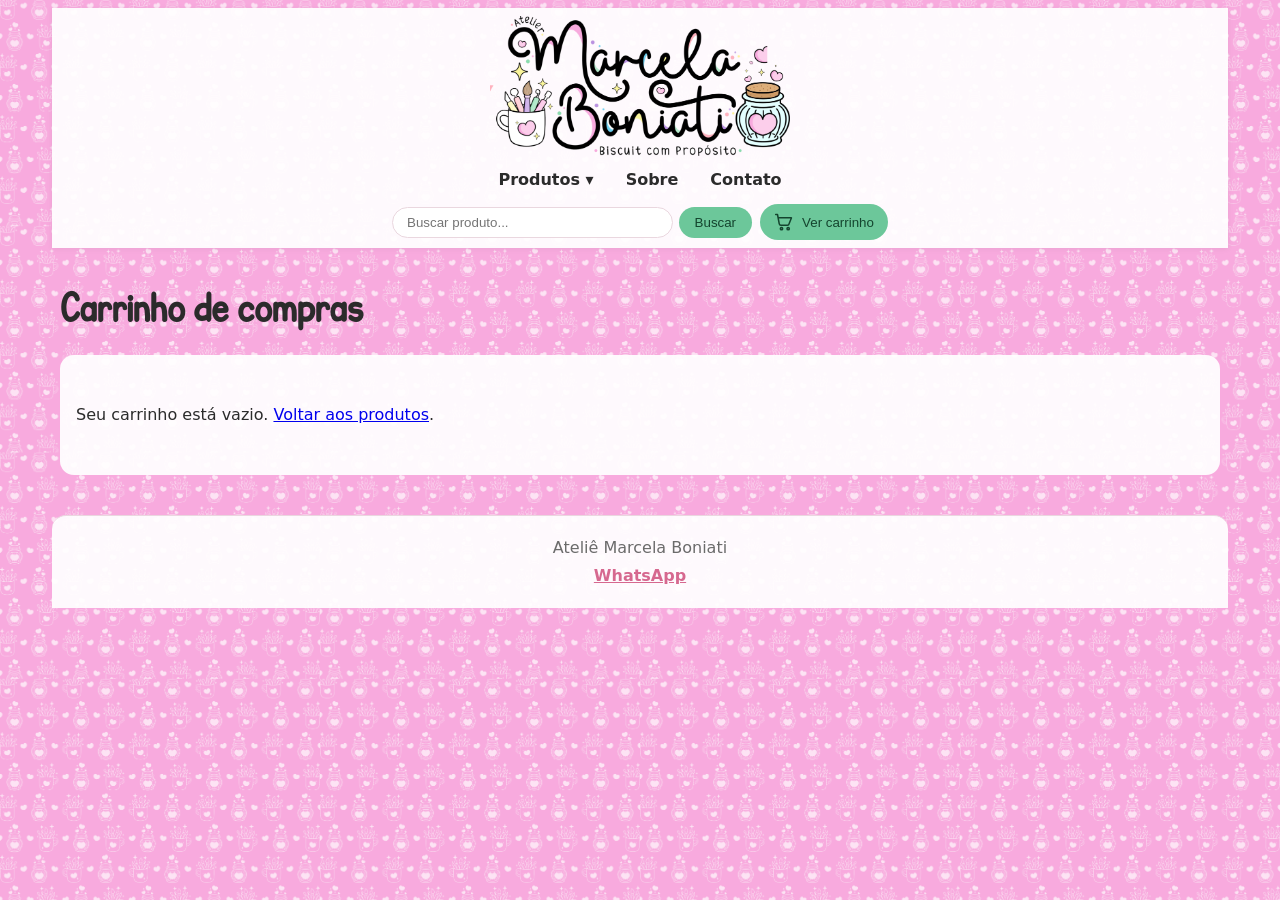
==== carrinho.html @ 49ee6f21 "Site: handmade-products catalog (Ateliê Marcela Boniati) The published website (static HTML/CSS/JS +" ====
<!DOCTYPE html>

<html lang="pt-BR">

<head>
    <meta charset="utf-8" />
    <meta content="width=device-width, initial-scale=1.0" name="viewport" />
    <title>Carrinho de compras — Ateliê Marcela Boniati</title>
    <link href="styles/styles.css" rel="stylesheet" />
    <link href="styles/theme.css" rel="stylesheet" />
    <script src="scripts/main.js" defer></script>
</head>

<body>
    <header id="main_header">
                <a href="index.html" id="logo"><img alt="Ateliê Marcela Boniati — Biscuit com Propósito" src="images/logo-header.png"/></a>
        <div id="header_bar">
            <nav id="main_nav">
                <div class="nav-dropdown">
                    <!-- Category panel appended here by scripts/main.js; without JS this stays a plain link -->
                    <a href="index.html#produtos_disponiveis" id="nav_produtos">Produtos</a>
                </div>
                <a href="sobre.html">Sobre</a>
                <a href="contato.html">Contato</a>
            </nav>
            <form action="index.html" id="product_search" method="get" role="search">
                <input aria-label="Buscar produto" name="q" placeholder="Buscar produto..." type="search" />
                <button type="submit">Buscar</button>
            </form>
            <div id="header_actions">
                                <button aria-label="Ver carrinho" id="cart_button" type="button">Ver carrinho</button>
            </div>
        </div>
    </header>
    <main id="cart_page">
        <h1>Carrinho de compras</h1>
        <!-- Items + totals are rendered by scripts/main.js from localStorage -->
        <div id="cart_container"></div>
    </main>
<footer id="site_footer">
<p>Ateliê Marcela Boniati</p>
<p><a href="https://wa.me/5549988988526">WhatsApp</a></p>
</footer>
</body>

</html>
---- styles/styles.css ----
@font-face {
  font-family: "KGPerfectPenmanship";
  src: url(../fonts/KGPerfectPenmanship.otf) format("opentype");
}
:root {
  --pill: 999px;
  --radius: 14px;
  --primary: #6cc79a;
  --primary-text: #14442e;
  --wa: #ff8aa6;
  --wa-text: #ffffff;
  --accent: #d6688f;
  --text: #2b2b2b;
  --muted: #6b6b6b;
  --surface: rgba(255, 255, 255, 0.93);
  --heading: #2b2b2b;
  --border: #ead7df;
}

* {
  box-sizing: border-box;
}

body {
  max-width: 1200px;
  margin-inline: auto;
  padding: 0 12px;
  font-family: system-ui, -apple-system, "Segoe UI", Roboto, sans-serif;
  line-height: 1.5;
  color: var(--text);
}

#logo, h1, h2, h3, .product-title {
  font-family: "KGPerfectPenmanship", cursive;
  color: var(--heading);
}

#main_header {
  position: sticky;
  top: 0;
  z-index: 10;
  background: var(--surface);
  box-shadow: 0 1px 6px rgba(0, 0, 0, 0.06);
  display: flex;
  flex-direction: column;
  align-items: center;
  gap: 8px;
  padding: 8px;
}

#logo {
  display: block;
  width: 100%;
  max-width: 240px;
}
#logo img {
  display: block;
  width: 100%;
  height: auto;
}

#header_bar {
  display: flex;
  flex-direction: column;
  align-items: center;
  gap: 8px;
  width: 100%;
}

#main_nav {
  display: flex;
  flex-wrap: wrap;
  justify-content: center;
  gap: 16px;
}
#main_nav a {
  color: var(--text);
  text-decoration: none;
  font-weight: 600;
  padding: 4px 8px;
  border-radius: var(--pill);
}
#main_nav a:hover {
  color: var(--primary);
}

.nav-dropdown {
  position: relative;
  display: flex;
  align-items: center;
}

.nav-panel {
  position: absolute;
  top: calc(100% + 4px);
  left: 50%;
  transform: translateX(-50%);
  min-width: 220px;
  display: flex;
  flex-direction: column;
  background: var(--surface);
  border: 1px solid var(--border);
  border-radius: var(--radius);
  box-shadow: 0 6px 18px rgba(0, 0, 0, 0.12);
  padding: 8px;
  z-index: 20;
}
.nav-panel a {
  padding: 6px 10px;
  border-radius: var(--pill);
  text-decoration: none;
  color: var(--text);
  font-weight: 600;
  white-space: nowrap;
}
.nav-panel a:hover {
  color: var(--primary);
}
.nav-panel .nav-panel-sub {
  padding-left: 24px;
  font-weight: 400;
  color: var(--muted);
}

#product_search {
  display: flex;
  gap: 6px;
}
#product_search input {
  flex: 1;
  min-width: 0;
  border: 1px solid var(--border);
  border-radius: var(--pill);
  padding: 7px 14px;
}
#product_search button {
  background: var(--primary);
  color: var(--primary-text);
  border: none;
  border-radius: var(--pill);
  padding: 6px 16px;
  cursor: pointer;
}

#header_actions {
  display: flex;
  gap: 8px;
  flex: 0 0 auto;
}

#cart_button {
  background: var(--primary);
  color: var(--primary-text);
  border: none;
  border-radius: var(--pill);
  padding: 8px 14px;
  cursor: pointer;
  display: inline-flex;
  align-items: center;
  gap: 8px;
}

.cart-ico {
  position: relative;
  display: inline-flex;
  line-height: 0;
}

.cart-icon {
  width: 20px;
  height: 20px;
}

.cart-badge {
  position: absolute;
  top: -8px;
  right: -10px;
  min-width: 16px;
  height: 16px;
  padding: 0 4px;
  border-radius: var(--pill);
  background: var(--accent);
  color: #fff;
  font: 700 0.7rem/16px system-ui, sans-serif;
  text-align: center;
}

@media (min-width: 720px) {
  #logo {
    max-width: 300px;
  }
  #header_bar {
    flex-direction: row;
    flex-wrap: wrap;
    justify-content: center;
  }
  #main_nav {
    flex-basis: 100%;
  }
  #product_search {
    flex: 1;
    max-width: 360px;
  }
}
#welcome_message {
  padding: 16px 8px;
}
#welcome_message p {
  max-width: 60ch;
}

.whatsapp_button {
  display: inline-flex;
  align-items: center;
  gap: 6px;
  padding: 8px 14px;
  text-decoration: none;
  background: var(--wa);
  color: var(--wa-text);
  border: none;
  border-radius: var(--pill);
}
.whatsapp_button:hover {
  filter: brightness(0.93);
}
.whatsapp_button .whatsapp_glyph {
  flex: 0 0 auto;
}

#featured_section {
  background: var(--surface);
  border: 2px dashed var(--accent);
  border-radius: var(--radius);
  padding: 16px;
}

.featured_carousel {
  display: flex;
  align-items: center;
  gap: 8px;
}

.scroll-arrow {
  flex: 0 0 auto;
  width: 36px;
  height: 36px;
  display: flex;
  align-items: center;
  justify-content: center;
  font-size: 1.25rem;
  cursor: pointer;
  background: var(--surface);
  color: var(--text);
  border: 1px solid var(--border);
  border-radius: 50%;
}
.scroll-arrow:disabled {
  opacity: 0.35;
  cursor: default;
}

#produtos_destaque {
  flex: 1;
  display: flex;
  gap: 12px;
  overflow-x: auto;
  scroll-snap-type: x proximity;
  padding-bottom: 8px;
}

.featured_product {
  flex: 0 0 auto;
  width: 160px;
  scroll-snap-align: start;
}
.featured_product a {
  text-decoration: none;
  color: inherit;
}

@media (min-width: 720px) {
  .featured_product {
    width: 200px;
  }
}
.product-thumb {
  width: 100%;
  height: 160px;
  object-fit: contain;
}

.product-title {
  margin: 8px 0 4px;
}

.product-price {
  display: block;
  color: var(--accent);
  font-weight: 700;
}

.displayed_product, .featured_product {
  background: var(--surface);
  border-radius: var(--radius);
  padding: 10px;
  box-shadow: 0 2px 8px rgba(0, 0, 0, 0.08);
  cursor: pointer;
  transition: transform 0.12s ease, box-shadow 0.12s ease;
}
.displayed_product:hover, .featured_product:hover {
  transform: translateY(-2px);
  box-shadow: 0 4px 12px rgba(0, 0, 0, 0.16);
}

#products_section {
  padding: 8px;
}

.product-grid {
  display: grid;
  grid-template-columns: repeat(2, 1fr);
  gap: 12px;
}

@media (min-width: 720px) {
  .product-grid {
    grid-template-columns: repeat(3, 1fr);
  }
}
@media (min-width: 1000px) {
  .product-grid {
    grid-template-columns: repeat(4, 1fr);
  }
}
#filter_status {
  display: flex;
  align-items: center;
  gap: 8px;
  margin: 0 0 10px;
  color: var(--muted);
}
#filter_status button {
  border: 1px solid var(--border);
  background: var(--surface);
  border-radius: var(--pill);
  padding: 2px 12px;
  cursor: pointer;
  color: var(--accent);
}

#no_results {
  color: var(--muted);
}

.displayed_product[hidden], #filter_status[hidden], #no_results[hidden], .nav-panel[hidden] {
  display: none;
}

.product-note {
  margin: 4px 0;
  font-size: 0.85rem;
  line-height: 1.2;
  color: var(--muted);
  min-height: 2.4em;
  display: -webkit-box;
  -webkit-line-clamp: 2;
  -webkit-box-orient: vertical;
  overflow: hidden;
}

#product_detail {
  padding: 16px 8px;
}

.detailed_product {
  display: flex;
  flex-direction: column;
  gap: 16px;
  background: var(--surface);
  border-radius: var(--radius);
  padding: 16px;
}

.detail-image {
  width: 100%;
  max-height: 360px;
  object-fit: contain;
}

.detail-description {
  max-width: 60ch;
  margin: 8px 0;
  white-space: pre-line;
}

.detail-actions {
  display: flex;
  flex-wrap: wrap;
  align-items: center;
  gap: 12px;
  margin-top: 8px;
}

.qty-control {
  display: flex;
  align-items: center;
  gap: 6px;
}

.qty-input {
  width: 64px;
  border: 1px solid var(--border);
  border-radius: 8px;
  padding: 4px 6px;
}

.add-to-cart {
  padding: 10px 16px;
  cursor: pointer;
  background: var(--primary);
  color: var(--primary-text);
  border: none;
  border-radius: var(--pill);
  font-weight: 600;
  display: inline-flex;
  align-items: center;
  justify-content: center;
  gap: 8px;
}
.add-to-cart .cart-icon {
  width: 18px;
  height: 18px;
}
.add-to-cart:hover:not(:disabled) {
  filter: brightness(0.93);
}
.add-to-cart:disabled {
  opacity: 0.7;
  cursor: default;
}

@media (min-width: 720px) {
  .detailed_product {
    flex-direction: row;
    align-items: flex-start;
  }
  .detail-gallery {
    flex: 0 0 45%;
  }
  .detail-info {
    flex: 1;
  }
}
#cart_page, #resumo_page {
  padding: 16px 8px;
}

#cart_container, #summary_container {
  background: var(--surface);
  border-radius: var(--radius);
  padding: 16px;
}

.cart-empty {
  padding: 16px 0;
}

.cart-list {
  display: flex;
  flex-direction: column;
  gap: 12px;
}

.cart-item {
  display: grid;
  grid-template-columns: 64px 1fr;
  gap: 12px;
  padding: 12px 0;
  border-bottom: 1px solid var(--border);
}

.cart-thumb {
  width: 64px;
  height: 64px;
  object-fit: contain;
}

.cart-item-info {
  display: flex;
  flex-direction: column;
  gap: 4px;
}

.cart-item-title {
  text-decoration: none;
  color: inherit;
  font-weight: 600;
}

.cart-item-unit {
  font-size: 0.85rem;
  color: var(--muted);
}

.cart-obs-label {
  display: flex;
  flex-direction: column;
  gap: 2px;
  font-size: 0.8rem;
  color: var(--muted);
}

.cart-obs {
  resize: vertical;
  font: inherit;
}

.cart-item-controls {
  grid-column: 1/-1;
  display: flex;
  flex-wrap: wrap;
  align-items: center;
  gap: 12px;
}

.qty-control {
  display: flex;
  align-items: center;
  gap: 4px;
}
.qty-control .qty-dec, .qty-control .qty-inc {
  width: 32px;
  height: 32px;
  cursor: pointer;
  background: var(--surface);
  color: var(--text);
  border: 1px solid var(--border);
  border-radius: 8px;
}

.cart-item-subtotal {
  font-weight: 600;
}

.cart-remove {
  cursor: pointer;
  background: none;
  border: 1px solid #c66;
  color: #c33;
  padding: 4px 10px;
  border-radius: var(--pill);
}

.cart-footer {
  margin-top: 16px;
  display: flex;
  flex-direction: column;
  gap: 12px;
}

.cart-total {
  font-size: 1.1rem;
}

.cart-actions, .resumo-actions {
  display: flex;
  flex-wrap: wrap;
  gap: 8px;
}

.btn-primary, .btn-secondary {
  display: inline-flex;
  align-items: center;
  gap: 6px;
  padding: 10px 16px;
  text-decoration: none;
  cursor: pointer;
  border-radius: var(--pill);
}

.btn-primary {
  font-weight: 600;
  background: var(--primary);
  color: var(--primary-text);
  border: none;
}
.btn-primary:hover {
  filter: brightness(0.93);
}

.btn-secondary {
  background: var(--surface);
  color: var(--text);
  border: 1px solid var(--primary);
}
.btn-secondary:hover {
  filter: brightness(0.97);
}

.whatsapp_button.btn-primary {
  background: var(--wa);
  color: var(--wa-text);
}
.whatsapp_button.btn-primary:hover {
  filter: brightness(0.93);
}

.summary-list {
  margin: 0;
  padding-left: 1.4em;
  display: flex;
  flex-direction: column;
  gap: 10px;
}

.summary-item-head {
  display: flex;
  justify-content: space-between;
  gap: 12px;
  font-weight: 600;
}

.summary-item-meta, .summary-item-obs {
  font-size: 0.85rem;
  color: var(--muted);
}

.name-field {
  display: flex;
  flex-direction: column;
  gap: 4px;
  max-width: 360px;
  margin: 16px 0;
}

@media (min-width: 720px) {
  .cart-item {
    grid-template-columns: 80px 1fr auto;
  }
  .cart-item-controls {
    grid-column: auto;
    flex-direction: column;
    align-items: flex-end;
  }
}
#site_footer {
  margin-top: 24px;
  padding: 16px;
  text-align: center;
  color: var(--muted);
  background: var(--surface);
  border-top: 1px solid var(--border);
  border-radius: var(--radius) var(--radius) 0 0;
}
#site_footer p {
  margin: 4px 0;
}
#site_footer a {
  color: var(--accent);
  font-weight: 600;
}
---- styles/theme.css ----
/* site-theme: pattern5-mint */
/* Generated by administration_app/site_theme.py — do not edit by hand. */
:root {
  --primary: #6cc79a;
  --primary-text: #14442e;
  --wa: #ff8aa6;
  --wa-text: #ffffff;
  --accent: #d6688f;
  --text: #2b2b2b;
  --muted: #6b6b6b;
  --surface: rgba(255,255,255,0.93);
  --heading: #2b2b2b;
  --border: #ead7df;
}

html {
  background: url("../images/PATTERN (5).png") repeat;
  background-size: 320px auto;
}
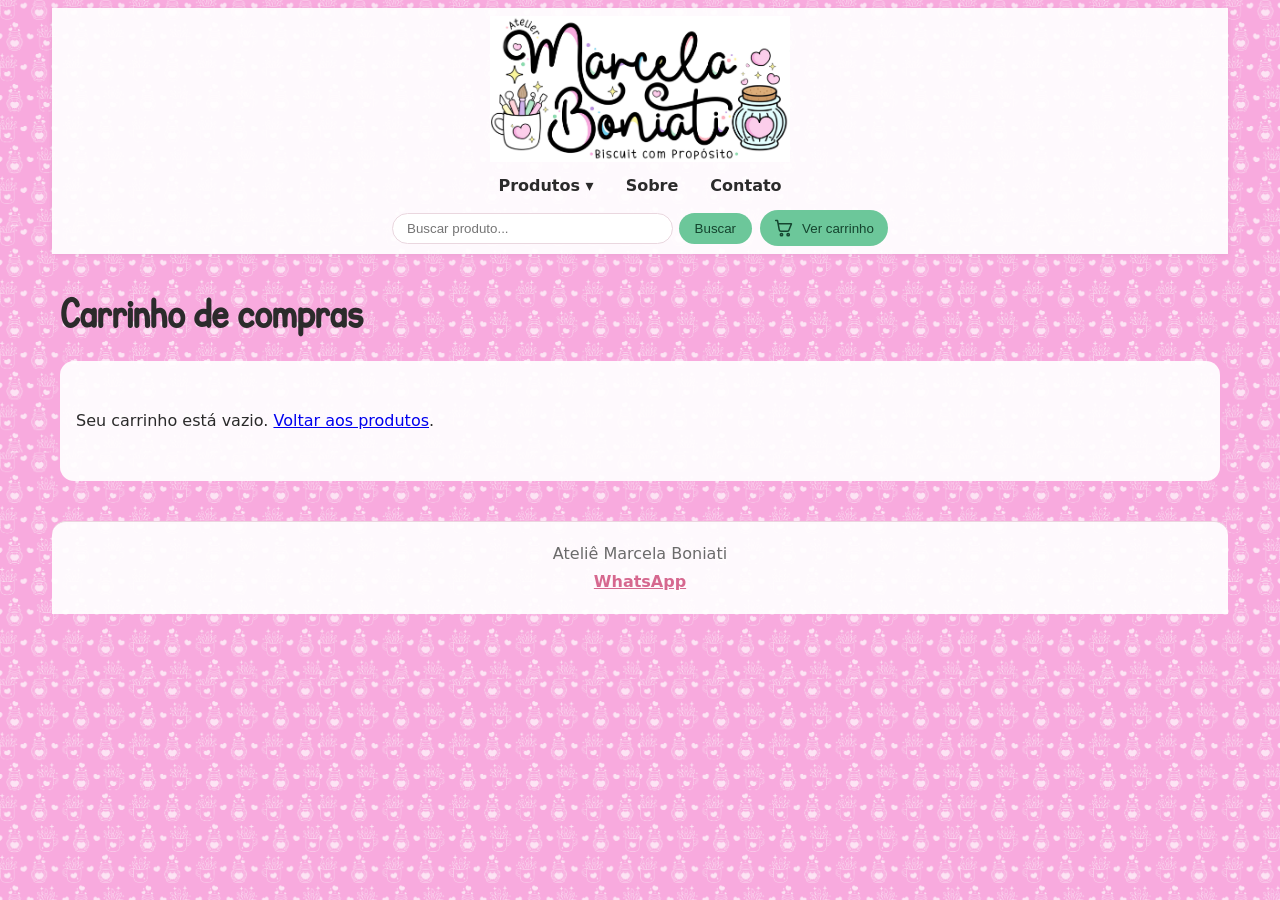
==== commit e5b9026c: "Publish: atualizei logo" ====
--- a/carrinho.html
+++ b/carrinho.html
@@ -13,7 +13,7 @@
 
 <body>
     <header id="main_header">
-                <a href="index.html" id="logo"><img alt="Ateliê Marcela Boniati — Biscuit com Propósito" src="images/logo-header.png"/></a>
+                <a href="index.html" id="logo"><img alt="Ateliê Marcela Boniati — Biscuit com Propósito" src="images/logo-to-be-used.jpg"/></a>
         <div id="header_bar">
             <nav id="main_nav">
                 <div class="nav-dropdown">
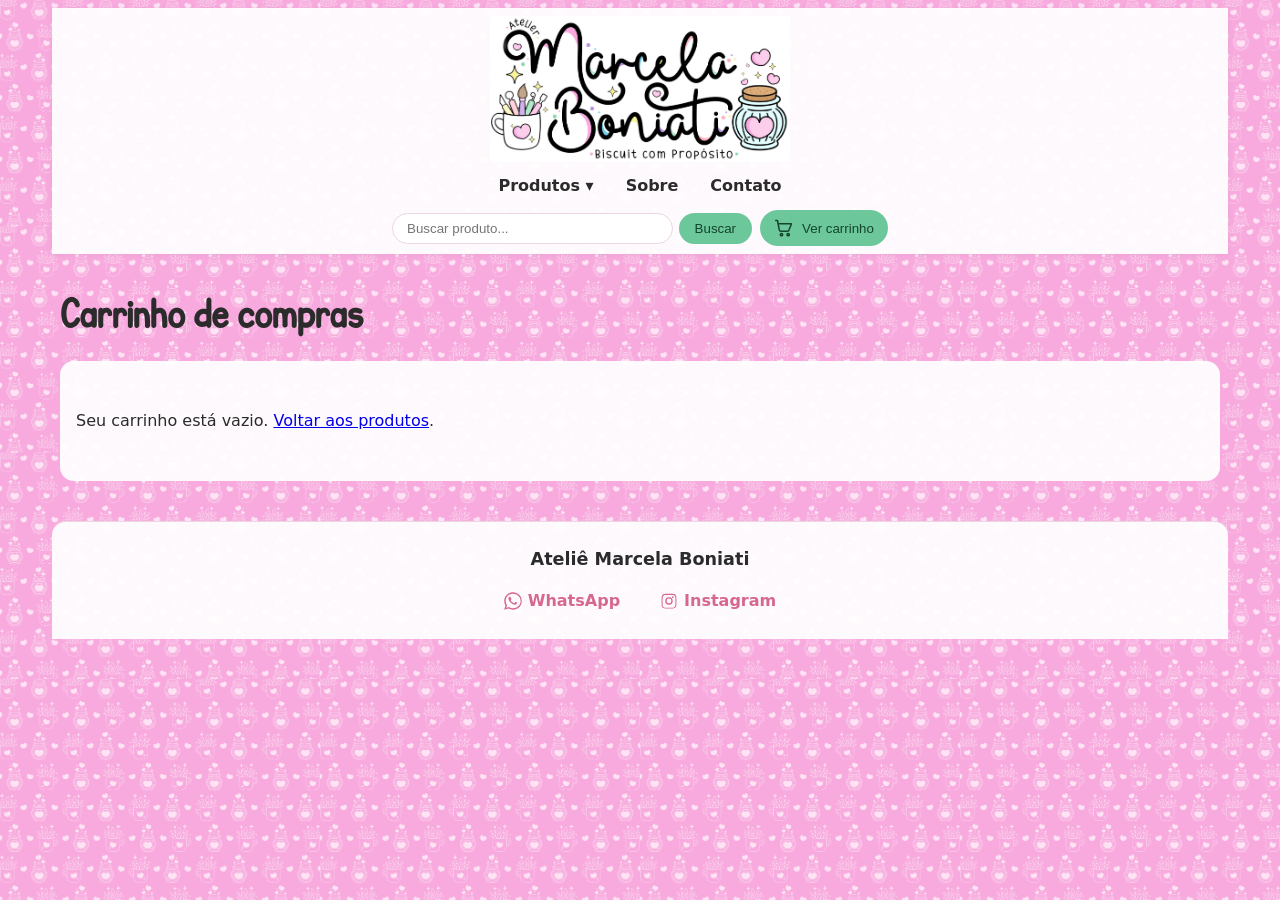
==== commit 50f9a278: "Publish: foot improvement" ====
--- a/carrinho.html
+++ b/carrinho.html
@@ -38,8 +38,17 @@
         <div id="cart_container"></div>
     </main>
 <footer id="site_footer">
-<p>Ateliê Marcela Boniati</p>
-<p><a href="https://wa.me/5549988988526">WhatsApp</a></p>
+<p class="footer-brand">Ateliê Marcela Boniati</p>
+<nav class="footer-social" aria-label="Redes sociais">
+<a class="footer-social-link" href="https://wa.me/5549988988526?text=Ol%C3%A1!%20Gostaria%20de%20mais%20informa%C3%A7%C3%B5es">
+<svg aria-hidden="true" fill="currentColor" focusable="false" height="18" viewBox="0 0 32 32" width="18"><path d="M16 .4C7.4.4.4 7.4.4 16c0 2.8.7 5.5 2.1 7.9L.3 31.6l7.9-2.1c2.3 1.3 4.9 1.9 7.5 1.9h.3c8.6 0 15.6-7 15.6-15.6S24.6.4 16 .4zm0 28.5c-2.4 0-4.7-.6-6.7-1.8l-.5-.3-4.7 1.2 1.3-4.6-.3-.5a12.9 12.9 0 0 1-2-6.9C2.4 8.9 8.5 2.9 16 2.9S29.6 8.9 29.6 16 23.5 28.9 16 28.9zm7.4-9.7c-.4-.2-2.4-1.2-2.7-1.3-.4-.1-.7-.2-.9.2-.3.4-1 1.3-1.3 1.6-.2.2-.5.3-.9.1-.4-.2-1.7-.6-3.3-2-1.2-1.1-2-2.4-2.3-2.8-.2-.4 0-.6.2-.8l.6-.7c.2-.2.3-.4.4-.6.1-.2 0-.5 0-.7-.1-.2-.9-2.2-1.3-3-.3-.8-.6-.7-.9-.7h-.7c-.2 0-.6.1-1 .5-.3.4-1.3 1.3-1.3 3.1s1.3 3.6 1.5 3.9c.2.3 2.6 4 6.3 5.6.9.4 1.6.6 2.1.8.9.3 1.7.2 2.3.1.7-.1 2.4-1 2.7-1.9.3-.9.3-1.7.2-1.9-.1-.2-.4-.3-.8-.5z"></path></svg>
+<span>WhatsApp</span>
+</a>
+<a class="footer-social-link" href="https://www.instagram.com/marcelaboniati">
+<svg aria-hidden="true" fill="currentColor" focusable="false" height="18" viewBox="0 0 24 24" width="18"><path d="M12 2.2c3.2 0 3.6 0 4.9.07 1.2.06 1.8.25 2.2.42.6.22 1 .48 1.4.9.42.42.68.82.9 1.4.17.4.36 1 .42 2.2.06 1.3.07 1.7.07 4.9s0 3.6-.07 4.9c-.06 1.2-.25 1.8-.42 2.2-.22.6-.48 1-.9 1.4-.42.42-.82.68-1.4.9-.4.17-1 .36-2.2.42-1.3.06-1.7.07-4.9.07s-3.6 0-4.9-.07c-1.2-.06-1.8-.25-2.2-.42-.6-.22-1-.48-1.4-.9-.42-.42-.68-.82-.9-1.4-.17-.4-.36-1-.42-2.2-.06-1.3-.07-1.7-.07-4.9s0-3.6.07-4.9c.06-1.2.25-1.8.42-2.2.22-.6.48-1 .9-1.4.42-.42.82-.68 1.4-.9.4-.17 1-.36 2.2-.42C8.4 2.2 8.8 2.2 12 2.2zm0 1.8c-3.1 0-3.5 0-4.7.07-.9.04-1.4.2-1.7.32-.43.17-.74.37-1.06.7-.32.32-.52.63-.7 1.06-.12.3-.28.8-.32 1.7-.06 1.2-.07 1.6-.07 4.7s0 3.5.07 4.7c.04.9.2 1.4.32 1.7.17.43.37.74.7 1.06.32.32.63.52 1.06.7.3.12.8.28 1.7.32 1.2.06 1.6.07 4.7.07s3.5 0 4.7-.07c.9-.04 1.4-.2 1.7-.32.43-.17.74-.37 1.06-.7.32-.32.52-.63.7-1.06.12-.3.28-.8.32-1.7.06-1.2.07-1.6.07-4.7s0-3.5-.07-4.7c-.04-.9-.2-1.4-.32-1.7-.17-.43-.37-.74-.7-1.06-.32-.32-.63-.52-1.06-.7-.3-.12-.8-.28-1.7-.32-1.2-.06-1.6-.07-4.7-.07zm0 3.06A4.94 4.94 0 1 0 12 17a4.94 4.94 0 0 0 0-9.88zm0 8.15A3.2 3.2 0 1 1 12 8.8a3.2 3.2 0 0 1 0 6.41zm6.3-8.35a1.15 1.15 0 1 1-2.3 0 1.15 1.15 0 0 1 2.3 0z"></path></svg>
+<span>Instagram</span>
+</a>
+</nav>
 </footer>
 </body>
 
--- a/styles/styles.css
+++ b/styles/styles.css
@@ -387,6 +387,69 @@
   object-fit: contain;
 }
 
+.gallery-viewport {
+  position: relative;
+}
+
+.gallery-arrow {
+  position: absolute;
+  top: 50%;
+  transform: translateY(-50%);
+  width: 36px;
+  height: 36px;
+  display: flex;
+  align-items: center;
+  justify-content: center;
+  font-size: 1.5rem;
+  line-height: 1;
+  cursor: pointer;
+  background: var(--surface);
+  color: var(--text);
+  border: 1px solid var(--border);
+  border-radius: 50%;
+  opacity: 0.85;
+}
+.gallery-arrow:hover {
+  opacity: 1;
+}
+
+.gallery-prev {
+  left: 6px;
+}
+
+.gallery-next {
+  right: 6px;
+}
+
+.gallery-thumbs {
+  display: flex;
+  gap: 8px;
+  margin-top: 10px;
+  overflow-x: auto;
+  padding-bottom: 4px;
+}
+
+.gallery-thumb {
+  flex: 0 0 auto;
+  width: 56px;
+  height: 56px;
+  padding: 0;
+  border: 2px solid transparent;
+  border-radius: 8px;
+  background: none;
+  cursor: pointer;
+  overflow: hidden;
+}
+.gallery-thumb img {
+  width: 100%;
+  height: 100%;
+  object-fit: cover;
+  display: block;
+}
+.gallery-thumb.is-active {
+  border-color: var(--accent);
+}
+
 .detail-description {
   max-width: 60ch;
   margin: 8px 0;
@@ -645,7 +708,7 @@
 }
 #site_footer {
   margin-top: 24px;
-  padding: 16px;
+  padding: 20px 16px;
   text-align: center;
   color: var(--muted);
   background: var(--surface);
@@ -655,7 +718,35 @@
 #site_footer p {
   margin: 4px 0;
 }
-#site_footer a {
+#site_footer .footer-brand {
+  color: var(--heading);
+  font-size: 1.1rem;
+  font-weight: 600;
+}
+#site_footer .footer-social {
+  display: flex;
+  flex-wrap: wrap;
+  justify-content: center;
+  gap: 12px;
+  margin-top: 10px;
+}
+#site_footer .footer-social-link {
+  display: inline-flex;
+  align-items: center;
+  gap: 6px;
+  padding: 6px 14px;
   color: var(--accent);
   font-weight: 600;
-}
+  text-decoration: none;
+  border-radius: var(--pill);
+  transition: color 0.15s, background 0.15s;
+}
+#site_footer .footer-social-link svg {
+  width: 18px;
+  height: 18px;
+  flex: none;
+}
+#site_footer .footer-social-link:hover {
+  color: var(--primary);
+  background: rgba(0, 0, 0, 0.04);
+}
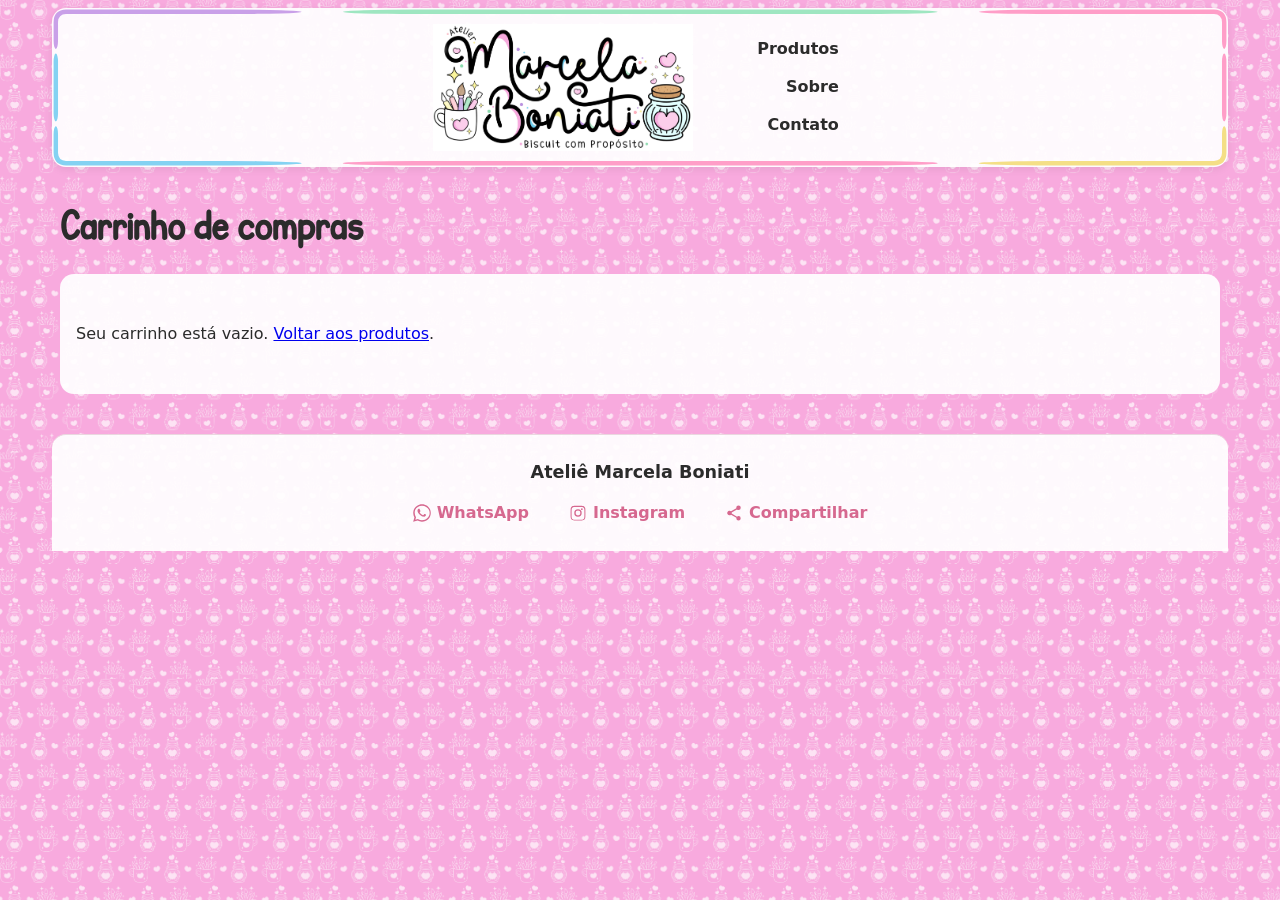
==== commit b7e4ce1f: "Publish: Borda com tons pasteis" ====
--- a/carrinho.html
+++ b/carrinho.html
@@ -13,24 +13,12 @@
 
 <body>
     <header id="main_header">
-                <a href="index.html" id="logo"><img alt="Ateliê Marcela Boniati — Biscuit com Propósito" src="images/logo-to-be-used.jpg"/></a>
-        <div id="header_bar">
-            <nav id="main_nav">
-                <div class="nav-dropdown">
-                    <!-- Category panel appended here by scripts/main.js; without JS this stays a plain link -->
-                    <a href="index.html#produtos_disponiveis" id="nav_produtos">Produtos</a>
-                </div>
-                <a href="sobre.html">Sobre</a>
-                <a href="contato.html">Contato</a>
-            </nav>
-            <form action="index.html" id="product_search" method="get" role="search">
-                <input aria-label="Buscar produto" name="q" placeholder="Buscar produto..." type="search" />
-                <button type="submit">Buscar</button>
-            </form>
-            <div id="header_actions">
-                                <button aria-label="Ver carrinho" id="cart_button" type="button">Ver carrinho</button>
-            </div>
-        </div>
+        <a href="index.html" id="logo"><img alt="Ateliê Marcela Boniati — Biscuit com Propósito" src="images/logo-to-be-used.jpg"/></a>
+        <nav id="main_nav">
+            <a href="index.html#nossos_produtos_heading" id="nav_produtos">Produtos</a>
+            <a href="sobre.html">Sobre</a>
+            <a href="contato.html">Contato</a>
+        </nav>
     </header>
     <main id="cart_page">
         <h1>Carrinho de compras</h1>
@@ -39,15 +27,27 @@
     </main>
 <footer id="site_footer">
 <p class="footer-brand">Ateliê Marcela Boniati</p>
-<nav class="footer-social" aria-label="Redes sociais">
+<nav aria-label="Redes sociais" class="footer-social">
 <a class="footer-social-link" href="https://wa.me/5549988988526?text=Ol%C3%A1!%20Gostaria%20de%20mais%20informa%C3%A7%C3%B5es">
-<svg aria-hidden="true" fill="currentColor" focusable="false" height="18" viewBox="0 0 32 32" width="18"><path d="M16 .4C7.4.4.4 7.4.4 16c0 2.8.7 5.5 2.1 7.9L.3 31.6l7.9-2.1c2.3 1.3 4.9 1.9 7.5 1.9h.3c8.6 0 15.6-7 15.6-15.6S24.6.4 16 .4zm0 28.5c-2.4 0-4.7-.6-6.7-1.8l-.5-.3-4.7 1.2 1.3-4.6-.3-.5a12.9 12.9 0 0 1-2-6.9C2.4 8.9 8.5 2.9 16 2.9S29.6 8.9 29.6 16 23.5 28.9 16 28.9zm7.4-9.7c-.4-.2-2.4-1.2-2.7-1.3-.4-.1-.7-.2-.9.2-.3.4-1 1.3-1.3 1.6-.2.2-.5.3-.9.1-.4-.2-1.7-.6-3.3-2-1.2-1.1-2-2.4-2.3-2.8-.2-.4 0-.6.2-.8l.6-.7c.2-.2.3-.4.4-.6.1-.2 0-.5 0-.7-.1-.2-.9-2.2-1.3-3-.3-.8-.6-.7-.9-.7h-.7c-.2 0-.6.1-1 .5-.3.4-1.3 1.3-1.3 3.1s1.3 3.6 1.5 3.9c.2.3 2.6 4 6.3 5.6.9.4 1.6.6 2.1.8.9.3 1.7.2 2.3.1.7-.1 2.4-1 2.7-1.9.3-.9.3-1.7.2-1.9-.1-.2-.4-.3-.8-.5z"></path></svg>
+<svg aria-hidden="true" fill="currentColor" focusable="false" height="18" viewbox="0 0 32 32" width="18">
+<path d="M16 .4C7.4.4.4 7.4.4 16c0 2.8.7 5.5 2.1 7.9L.3 31.6l7.9-2.1c2.3 1.3 4.9 1.9 7.5 1.9h.3c8.6 0 15.6-7 15.6-15.6S24.6.4 16 .4zm0 28.5c-2.4 0-4.7-.6-6.7-1.8l-.5-.3-4.7 1.2 1.3-4.6-.3-.5a12.9 12.9 0 0 1-2-6.9C2.4 8.9 8.5 2.9 16 2.9S29.6 8.9 29.6 16 23.5 28.9 16 28.9zm7.4-9.7c-.4-.2-2.4-1.2-2.7-1.3-.4-.1-.7-.2-.9.2-.3.4-1 1.3-1.3 1.6-.2.2-.5.3-.9.1-.4-.2-1.7-.6-3.3-2-1.2-1.1-2-2.4-2.3-2.8-.2-.4 0-.6.2-.8l.6-.7c.2-.2.3-.4.4-.6.1-.2 0-.5 0-.7-.1-.2-.9-2.2-1.3-3-.3-.8-.6-.7-.9-.7h-.7c-.2 0-.6.1-1 .5-.3.4-1.3 1.3-1.3 3.1s1.3 3.6 1.5 3.9c.2.3 2.6 4 6.3 5.6.9.4 1.6.6 2.1.8.9.3 1.7.2 2.3.1.7-.1 2.4-1 2.7-1.9.3-.9.3-1.7.2-1.9-.1-.2-.4-.3-.8-.5z">
+</path>
+</svg>
 <span>WhatsApp</span>
 </a>
 <a class="footer-social-link" href="https://www.instagram.com/marcelaboniati">
-<svg aria-hidden="true" fill="currentColor" focusable="false" height="18" viewBox="0 0 24 24" width="18"><path d="M12 2.2c3.2 0 3.6 0 4.9.07 1.2.06 1.8.25 2.2.42.6.22 1 .48 1.4.9.42.42.68.82.9 1.4.17.4.36 1 .42 2.2.06 1.3.07 1.7.07 4.9s0 3.6-.07 4.9c-.06 1.2-.25 1.8-.42 2.2-.22.6-.48 1-.9 1.4-.42.42-.82.68-1.4.9-.4.17-1 .36-2.2.42-1.3.06-1.7.07-4.9.07s-3.6 0-4.9-.07c-1.2-.06-1.8-.25-2.2-.42-.6-.22-1-.48-1.4-.9-.42-.42-.68-.82-.9-1.4-.17-.4-.36-1-.42-2.2-.06-1.3-.07-1.7-.07-4.9s0-3.6.07-4.9c.06-1.2.25-1.8.42-2.2.22-.6.48-1 .9-1.4.42-.42.82-.68 1.4-.9.4-.17 1-.36 2.2-.42C8.4 2.2 8.8 2.2 12 2.2zm0 1.8c-3.1 0-3.5 0-4.7.07-.9.04-1.4.2-1.7.32-.43.17-.74.37-1.06.7-.32.32-.52.63-.7 1.06-.12.3-.28.8-.32 1.7-.06 1.2-.07 1.6-.07 4.7s0 3.5.07 4.7c.04.9.2 1.4.32 1.7.17.43.37.74.7 1.06.32.32.63.52 1.06.7.3.12.8.28 1.7.32 1.2.06 1.6.07 4.7.07s3.5 0 4.7-.07c.9-.04 1.4-.2 1.7-.32.43-.17.74-.37 1.06-.7.32-.32.52-.63.7-1.06.12-.3.28-.8.32-1.7.06-1.2.07-1.6.07-4.7s0-3.5-.07-4.7c-.04-.9-.2-1.4-.32-1.7-.17-.43-.37-.74-.7-1.06-.32-.32-.63-.52-1.06-.7-.3-.12-.8-.28-1.7-.32-1.2-.06-1.6-.07-4.7-.07zm0 3.06A4.94 4.94 0 1 0 12 17a4.94 4.94 0 0 0 0-9.88zm0 8.15A3.2 3.2 0 1 1 12 8.8a3.2 3.2 0 0 1 0 6.41zm6.3-8.35a1.15 1.15 0 1 1-2.3 0 1.15 1.15 0 0 1 2.3 0z"></path></svg>
+<svg aria-hidden="true" fill="currentColor" focusable="false" height="18" viewbox="0 0 24 24" width="18">
+<path d="M12 2.2c3.2 0 3.6 0 4.9.07 1.2.06 1.8.25 2.2.42.6.22 1 .48 1.4.9.42.42.68.82.9 1.4.17.4.36 1 .42 2.2.06 1.3.07 1.7.07 4.9s0 3.6-.07 4.9c-.06 1.2-.25 1.8-.42 2.2-.22.6-.48 1-.9 1.4-.42.42-.82.68-1.4.9-.4.17-1 .36-2.2.42-1.3.06-1.7.07-4.9.07s-3.6 0-4.9-.07c-1.2-.06-1.8-.25-2.2-.42-.6-.22-1-.48-1.4-.9-.42-.42-.68-.82-.9-1.4-.17-.4-.36-1-.42-2.2-.06-1.3-.07-1.7-.07-4.9s0-3.6.07-4.9c.06-1.2.25-1.8.42-2.2.22-.6.48-1 .9-1.4.42-.42.82-.68 1.4-.9.4-.17 1-.36 2.2-.42C8.4 2.2 8.8 2.2 12 2.2zm0 1.8c-3.1 0-3.5 0-4.7.07-.9.04-1.4.2-1.7.32-.43.17-.74.37-1.06.7-.32.32-.52.63-.7 1.06-.12.3-.28.8-.32 1.7-.06 1.2-.07 1.6-.07 4.7s0 3.5.07 4.7c.04.9.2 1.4.32 1.7.17.43.37.74.7 1.06.32.32.63.52 1.06.7.3.12.8.28 1.7.32 1.2.06 1.6.07 4.7.07s3.5 0 4.7-.07c.9-.04 1.4-.2 1.7-.32.43-.17.74-.37 1.06-.7.32-.32.52-.63.7-1.06.12-.3.28-.8.32-1.7.06-1.2.07-1.6.07-4.7s0-3.5-.07-4.7c-.04-.9-.2-1.4-.32-1.7-.17-.43-.37-.74-.7-1.06-.32-.32-.63-.52-1.06-.7-.3-.12-.8-.28-1.7-.32-1.2-.06-1.6-.07-4.7-.07zm0 3.06A4.94 4.94 0 1 0 12 17a4.94 4.94 0 0 0 0-9.88zm0 8.15A3.2 3.2 0 1 1 12 8.8a3.2 3.2 0 0 1 0 6.41zm6.3-8.35a1.15 1.15 0 1 1-2.3 0 1.15 1.15 0 0 1 2.3 0z">
+</path>
+</svg>
 <span>Instagram</span>
 </a>
+<button class="footer-social-link footer-share" type="button">
+<svg aria-hidden="true" fill="currentColor" focusable="false" height="18" viewbox="0 0 24 24" width="18">
+<path d="M18 16.08c-.76 0-1.44.3-1.96.77L8.91 12.7c.05-.23.09-.46.09-.7s-.04-.47-.09-.7l7.05-4.11c.54.5 1.25.81 2.04.81a3 3 0 1 0-3-3c0 .24.04.47.09.7L8.04 9.81A3 3 0 1 0 6 15c.79 0 1.5-.31 2.04-.81l7.12 4.16c-.05.21-.08.43-.08.65a2.92 2.92 0 1 0 2.92-2.92z"></path>
+</svg>
+<span>Compartilhar</span>
+</button>
 </nav>
 </footer>
 </body>
--- a/styles/styles.css
+++ b/styles/styles.css
@@ -1,3 +1,4 @@
+@charset "UTF-8";
 @font-face {
   font-family: "KGPerfectPenmanship";
   src: url(../fonts/KGPerfectPenmanship.otf) format("opentype");
@@ -40,18 +41,27 @@
   top: 0;
   z-index: 10;
   background: var(--surface);
-  box-shadow: 0 1px 6px rgba(0, 0, 0, 0.06);
-  display: flex;
-  flex-direction: column;
-  align-items: center;
-  gap: 8px;
-  padding: 8px;
+  border-radius: var(--radius);
+  border: 14px solid transparent;
+  border-image: url("data:image/svg+xml,%3Csvg xmlns='http://www.w3.org/2000/svg' viewBox='0 0 100 100' fill='none' stroke-width='7' stroke-linecap='round' stroke-linejoin='round'%3E%3Cpath d='M30,6 L23,6 Q6,6 6,23 L6,30' stroke='%23c9a0e8'/%3E%3Cpath d='M70,6 L77,6 Q94,6 94,23 L94,30' stroke='%23ff9ec8'/%3E%3Cpath d='M94,70 L94,77 Q94,94 77,94 L70,94' stroke='%23f4df86'/%3E%3Cpath d='M30,94 L23,94 Q6,94 6,77 L6,70' stroke='%2384d2f2'/%3E%3Cpath d='M39,6 L61,6' stroke='%239fe6c1'/%3E%3Cpath d='M94,39 L94,61' stroke='%23ff9ec8'/%3E%3Cpath d='M39,94 L61,94' stroke='%23ff9ec8'/%3E%3Cpath d='M6,39 L6,61' stroke='%2384d2f2'/%3E%3C/svg%3E") 35/14px stretch;
+  box-shadow: 0 2px 8px rgba(0, 0, 0, 0.08);
+  display: flex;
+  align-items: center;
+  justify-content: space-between;
+  gap: 12px;
+  padding: 2px 8px;
+  transition: opacity 0.3s ease;
+}
+#main_header.is-hidden {
+  opacity: 0;
+  pointer-events: none;
 }
 
 #logo {
   display: block;
-  width: 100%;
-  max-width: 240px;
+  flex: 0 0 auto;
+  width: auto;
+  max-width: 200px;
 }
 #logo img {
   display: block;
@@ -59,19 +69,11 @@
   height: auto;
 }
 
-#header_bar {
+#main_nav {
   display: flex;
   flex-direction: column;
-  align-items: center;
-  gap: 8px;
-  width: 100%;
-}
-
-#main_nav {
-  display: flex;
-  flex-wrap: wrap;
-  justify-content: center;
-  gap: 16px;
+  align-items: flex-end;
+  gap: 6px;
 }
 #main_nav a {
   color: var(--text);
@@ -84,47 +86,18 @@
   color: var(--primary);
 }
 
-.nav-dropdown {
-  position: relative;
-  display: flex;
-  align-items: center;
-}
-
-.nav-panel {
-  position: absolute;
-  top: calc(100% + 4px);
-  left: 50%;
-  transform: translateX(-50%);
-  min-width: 220px;
-  display: flex;
-  flex-direction: column;
-  background: var(--surface);
-  border: 1px solid var(--border);
-  border-radius: var(--radius);
-  box-shadow: 0 6px 18px rgba(0, 0, 0, 0.12);
-  padding: 8px;
-  z-index: 20;
-}
-.nav-panel a {
-  padding: 6px 10px;
-  border-radius: var(--pill);
-  text-decoration: none;
-  color: var(--text);
-  font-weight: 600;
-  white-space: nowrap;
-}
-.nav-panel a:hover {
-  color: var(--primary);
-}
-.nav-panel .nav-panel-sub {
-  padding-left: 24px;
-  font-weight: 400;
-  color: var(--muted);
+#search_row {
+  display: flex;
+  align-items: center;
+  gap: 8px;
+  margin: 12px 0;
 }
 
 #product_search {
   display: flex;
   gap: 6px;
+  flex: 1;
+  min-width: 0;
 }
 #product_search input {
   flex: 1;
@@ -153,11 +126,16 @@
   color: var(--primary-text);
   border: none;
   border-radius: var(--pill);
-  padding: 8px 14px;
+  padding: 8px;
   cursor: pointer;
   display: inline-flex;
   align-items: center;
-  gap: 8px;
+  justify-content: center;
+}
+#cart_button .cart_glyph {
+  width: 22px;
+  height: 22px;
+  flex: 0 0 auto;
 }
 
 .cart-ico {
@@ -167,8 +145,8 @@
 }
 
 .cart-icon {
-  width: 20px;
-  height: 20px;
+  width: 22px;
+  height: 22px;
 }
 
 .cart-badge {
@@ -186,27 +164,118 @@
 }
 
 @media (min-width: 720px) {
+  #main_header {
+    justify-content: center;
+    gap: 56px;
+  }
   #logo {
-    max-width: 300px;
-  }
-  #header_bar {
-    flex-direction: row;
-    flex-wrap: wrap;
-    justify-content: center;
-  }
-  #main_nav {
-    flex-basis: 100%;
+    max-width: 260px;
   }
   #product_search {
-    flex: 1;
-    max-width: 360px;
-  }
-}
+    flex: 0 1 360px;
+  }
+}
+#category_filter_bar {
+  display: inline-flex;
+  flex-wrap: wrap;
+  max-width: 100%;
+  margin: 12px 0;
+  background: var(--surface);
+  border: 1px solid var(--border);
+  border-radius: var(--pill);
+}
+
+.category-dropdown {
+  position: relative;
+}
+.category-dropdown + .category-dropdown {
+  border-left: 1px solid var(--border);
+}
+
+.category-toggle {
+  background: transparent;
+  color: var(--text);
+  border: 0;
+  padding: 6px 14px;
+  font-weight: 600;
+  cursor: pointer;
+}
+.category-toggle:hover {
+  color: var(--primary);
+}
+.category-toggle::after {
+  content: "▾";
+  display: inline-block;
+  margin-left: 6px;
+  font-size: 0.8em;
+  transition: transform 0.15s ease;
+}
+
+.category-dropdown:hover .category-toggle::after,
+.category-dropdown:focus-within .category-toggle::after,
+.category-dropdown.open .category-toggle::after {
+  transform: rotate(180deg);
+}
+
+.category-panel {
+  position: absolute;
+  top: calc(100% + 4px);
+  left: 0;
+  min-width: 200px;
+  margin: 0;
+  padding: 8px;
+  list-style: none;
+  display: none;
+  flex-direction: column;
+  gap: 2px;
+  background: var(--surface);
+  border: 1px solid var(--border);
+  border-radius: var(--radius);
+  box-shadow: 0 6px 18px rgba(0, 0, 0, 0.12);
+  z-index: 20;
+}
+
+.category-panel li {
+  margin: 0;
+}
+
+.category-panel a {
+  display: block;
+  padding: 5px 8px;
+  border-radius: var(--radius);
+  color: var(--text);
+  text-decoration: none;
+  white-space: nowrap;
+}
+.category-panel a:hover {
+  color: var(--primary);
+  background: rgba(0, 0, 0, 0.04);
+}
+
+.category-panel-sub {
+  padding-left: 18px;
+  font-size: 0.95em;
+}
+
+.category-dropdown:hover .category-panel,
+.category-dropdown:focus-within .category-panel,
+.category-dropdown.open .category-panel {
+  display: flex;
+}
+
 #welcome_message {
   padding: 16px 8px;
 }
+#welcome_message h1,
+#welcome_message p {
+  text-align: justify;
+  text-align-last: center;
+  margin-left: auto;
+  margin-right: auto;
+}
 #welcome_message p {
   max-width: 60ch;
+  white-space: pre-line;
 }
 
 .whatsapp_button {
@@ -238,6 +307,10 @@
   display: flex;
   align-items: center;
   gap: 8px;
+  background: #e2f3ea;
+  background: color-mix(in srgb, var(--primary) 18%, #fff);
+  border-radius: var(--radius);
+  padding: 10px;
 }
 
 .scroll-arrow {
@@ -310,6 +383,10 @@
 .displayed_product:hover, .featured_product:hover {
   transform: translateY(-2px);
   box-shadow: 0 4px 12px rgba(0, 0, 0, 0.16);
+}
+
+.displayed_product {
+  border: 2px dashed var(--accent);
 }
 
 #products_section {
@@ -464,6 +541,10 @@
   margin-top: 8px;
 }
 
+.detail-whatsapp {
+  margin-top: 12px;
+}
+
 .qty-control {
   display: flex;
   align-items: center;
@@ -471,7 +552,7 @@
 }
 
 .qty-input {
-  width: 64px;
+  width: 35px;
   border: 1px solid var(--border);
   border-radius: 8px;
   padding: 4px 6px;
@@ -736,9 +817,13 @@
   gap: 6px;
   padding: 6px 14px;
   color: var(--accent);
+  font: inherit;
   font-weight: 600;
   text-decoration: none;
-  border-radius: var(--pill);
+  background: none;
+  border: none;
+  border-radius: var(--pill);
+  cursor: pointer;
   transition: color 0.15s, background 0.15s;
 }
 #site_footer .footer-social-link svg {
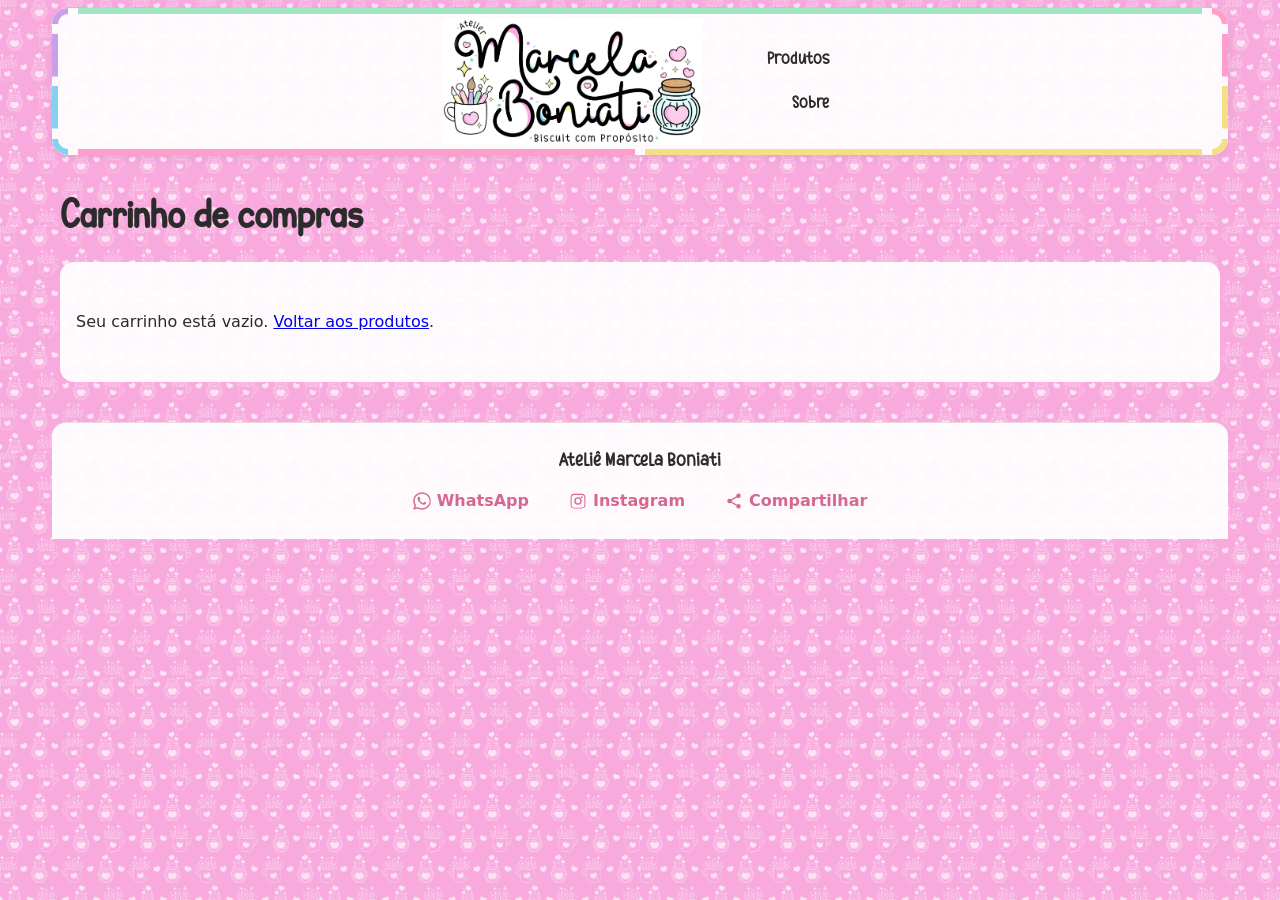
==== commit c219f1d0: "Publish: Configurado fonte lovely maker" ====
--- a/carrinho.html
+++ b/carrinho.html
@@ -17,7 +17,6 @@
         <nav id="main_nav">
             <a href="index.html#nossos_produtos_heading" id="nav_produtos">Produtos</a>
             <a href="sobre.html">Sobre</a>
-            <a href="contato.html">Contato</a>
         </nav>
     </header>
     <main id="cart_page">
--- a/styles/styles.css
+++ b/styles/styles.css
@@ -2,6 +2,10 @@
 @font-face {
   font-family: "KGPerfectPenmanship";
   src: url(../fonts/KGPerfectPenmanship.otf) format("opentype");
+}
+@font-face {
+  font-family: "LovelyMarker";
+  src: url(../fonts/Lovely_Marker.otf) format("opentype");
 }
 :root {
   --pill: 999px;
@@ -16,6 +20,14 @@
   --surface: rgba(255, 255, 255, 0.93);
   --heading: #2b2b2b;
   --border: #ead7df;
+  --frame-w: 6px;
+  --frame-r: 16px;
+  --frame-gap: 10px;
+  --f-purple: #c9a0e8;
+  --f-pink: #ff9ec8;
+  --f-yellow: #f4df86;
+  --f-cyan: #84d2f2;
+  --f-green: #9fe6c1;
 }
 
 * {
@@ -37,19 +49,37 @@
 }
 
 #main_header {
+  background: var(--surface);
+  position: relative;
+  border-radius: var(--frame-r);
+  border: 0;
+}
+#main_header::before {
+  content: "";
+  position: absolute;
+  inset: 0;
+  border-radius: inherit;
+  padding: var(--frame-w);
+  pointer-events: none;
+  background-repeat: no-repeat;
+  background-image: linear-gradient(var(--f-purple) 0 0), linear-gradient(var(--f-pink) 0 0), linear-gradient(var(--f-yellow) 0 0), linear-gradient(var(--f-cyan) 0 0), linear-gradient(var(--f-green) 0 0), linear-gradient(var(--f-pink) 0 0), linear-gradient(var(--f-yellow) 0 0), linear-gradient(var(--f-purple) 0 0), linear-gradient(var(--f-cyan) 0 0), linear-gradient(var(--f-pink) 0 0), linear-gradient(var(--f-yellow) 0 0);
+  background-position: left top, right top, right bottom, left bottom, center top, right 0 top calc(var(--frame-r) + var(--frame-gap)), right 0 bottom calc(var(--frame-r) + var(--frame-gap)), left 0 top calc(var(--frame-r) + var(--frame-gap)), left 0 bottom calc(var(--frame-r) + var(--frame-gap)), left calc(var(--frame-r) + var(--frame-gap)) bottom 0, right calc(var(--frame-r) + var(--frame-gap)) bottom 0;
+  background-size: var(--frame-r) var(--frame-r), var(--frame-r) var(--frame-r), var(--frame-r) var(--frame-r), var(--frame-r) var(--frame-r), calc(100% - 2 * (var(--frame-r) + var(--frame-gap))) var(--frame-w), var(--frame-w) calc((100% - 2 * var(--frame-r) - 3 * var(--frame-gap)) / 2), var(--frame-w) calc((100% - 2 * var(--frame-r) - 3 * var(--frame-gap)) / 2), var(--frame-w) calc((100% - 2 * var(--frame-r) - 3 * var(--frame-gap)) / 2), var(--frame-w) calc((100% - 2 * var(--frame-r) - 3 * var(--frame-gap)) / 2), calc((100% - 2 * var(--frame-r) - 3 * var(--frame-gap)) / 2) var(--frame-w), calc((100% - 2 * var(--frame-r) - 3 * var(--frame-gap)) / 2) var(--frame-w);
+  -webkit-mask: linear-gradient(#000 0 0) content-box, linear-gradient(#000 0 0);
+  -webkit-mask-composite: xor;
+  mask: linear-gradient(#000 0 0) content-box, linear-gradient(#000 0 0);
+  mask-composite: exclude;
+}
+#main_header {
   position: sticky;
   top: 0;
   z-index: 10;
-  background: var(--surface);
-  border-radius: var(--radius);
-  border: 14px solid transparent;
-  border-image: url("data:image/svg+xml,%3Csvg xmlns='http://www.w3.org/2000/svg' viewBox='0 0 100 100' fill='none' stroke-width='7' stroke-linecap='round' stroke-linejoin='round'%3E%3Cpath d='M30,6 L23,6 Q6,6 6,23 L6,30' stroke='%23c9a0e8'/%3E%3Cpath d='M70,6 L77,6 Q94,6 94,23 L94,30' stroke='%23ff9ec8'/%3E%3Cpath d='M94,70 L94,77 Q94,94 77,94 L70,94' stroke='%23f4df86'/%3E%3Cpath d='M30,94 L23,94 Q6,94 6,77 L6,70' stroke='%2384d2f2'/%3E%3Cpath d='M39,6 L61,6' stroke='%239fe6c1'/%3E%3Cpath d='M94,39 L94,61' stroke='%23ff9ec8'/%3E%3Cpath d='M39,94 L61,94' stroke='%23ff9ec8'/%3E%3Cpath d='M6,39 L6,61' stroke='%2384d2f2'/%3E%3C/svg%3E") 35/14px stretch;
   box-shadow: 0 2px 8px rgba(0, 0, 0, 0.08);
   display: flex;
   align-items: center;
   justify-content: space-between;
   gap: 12px;
-  padding: 2px 8px;
+  padding: calc(var(--frame-w) + 4px) 8px;
   transition: opacity 0.3s ease;
 }
 #main_header.is-hidden {
@@ -72,8 +102,11 @@
 #main_nav {
   display: flex;
   flex-direction: column;
-  align-items: flex-end;
-  gap: 6px;
+  align-items: center;
+  justify-content: center;
+  flex: 1;
+  gap: 12px;
+  font-family: "LovelyMarker", "KGPerfectPenmanship", cursive;
 }
 #main_nav a {
   color: var(--text);
@@ -167,6 +200,10 @@
   #main_header {
     justify-content: center;
     gap: 56px;
+  }
+  #main_nav {
+    flex: 0 1 auto;
+    align-items: flex-end;
   }
   #logo {
     max-width: 260px;
@@ -298,8 +335,27 @@
 
 #featured_section {
   background: var(--surface);
-  border: 2px dashed var(--accent);
-  border-radius: var(--radius);
+  position: relative;
+  border-radius: var(--frame-r);
+  border: 0;
+}
+#featured_section::before {
+  content: "";
+  position: absolute;
+  inset: 0;
+  border-radius: inherit;
+  padding: var(--frame-w);
+  pointer-events: none;
+  background-repeat: no-repeat;
+  background-image: linear-gradient(var(--f-purple) 0 0), linear-gradient(var(--f-pink) 0 0), linear-gradient(var(--f-yellow) 0 0), linear-gradient(var(--f-cyan) 0 0), linear-gradient(var(--f-green) 0 0), linear-gradient(var(--f-pink) 0 0), linear-gradient(var(--f-yellow) 0 0), linear-gradient(var(--f-purple) 0 0), linear-gradient(var(--f-cyan) 0 0), linear-gradient(var(--f-pink) 0 0), linear-gradient(var(--f-yellow) 0 0);
+  background-position: left top, right top, right bottom, left bottom, center top, right 0 top calc(var(--frame-r) + var(--frame-gap)), right 0 bottom calc(var(--frame-r) + var(--frame-gap)), left 0 top calc(var(--frame-r) + var(--frame-gap)), left 0 bottom calc(var(--frame-r) + var(--frame-gap)), left calc(var(--frame-r) + var(--frame-gap)) bottom 0, right calc(var(--frame-r) + var(--frame-gap)) bottom 0;
+  background-size: var(--frame-r) var(--frame-r), var(--frame-r) var(--frame-r), var(--frame-r) var(--frame-r), var(--frame-r) var(--frame-r), calc(100% - 2 * (var(--frame-r) + var(--frame-gap))) var(--frame-w), var(--frame-w) calc((100% - 2 * var(--frame-r) - 3 * var(--frame-gap)) / 2), var(--frame-w) calc((100% - 2 * var(--frame-r) - 3 * var(--frame-gap)) / 2), var(--frame-w) calc((100% - 2 * var(--frame-r) - 3 * var(--frame-gap)) / 2), var(--frame-w) calc((100% - 2 * var(--frame-r) - 3 * var(--frame-gap)) / 2), calc((100% - 2 * var(--frame-r) - 3 * var(--frame-gap)) / 2) var(--frame-w), calc((100% - 2 * var(--frame-r) - 3 * var(--frame-gap)) / 2) var(--frame-w);
+  -webkit-mask: linear-gradient(#000 0 0) content-box, linear-gradient(#000 0 0);
+  -webkit-mask-composite: xor;
+  mask: linear-gradient(#000 0 0) content-box, linear-gradient(#000 0 0);
+  mask-composite: exclude;
+}
+#featured_section {
   padding: 16px;
 }
 
@@ -386,7 +442,25 @@
 }
 
 .displayed_product {
-  border: 2px dashed var(--accent);
+  position: relative;
+  border-radius: var(--frame-r);
+  border: 0;
+}
+.displayed_product::before {
+  content: "";
+  position: absolute;
+  inset: 0;
+  border-radius: inherit;
+  padding: var(--frame-w);
+  pointer-events: none;
+  background-repeat: no-repeat;
+  background-image: linear-gradient(var(--f-purple) 0 0), linear-gradient(var(--f-pink) 0 0), linear-gradient(var(--f-yellow) 0 0), linear-gradient(var(--f-cyan) 0 0), linear-gradient(var(--f-green) 0 0), linear-gradient(var(--f-pink) 0 0), linear-gradient(var(--f-yellow) 0 0), linear-gradient(var(--f-purple) 0 0), linear-gradient(var(--f-cyan) 0 0), linear-gradient(var(--f-pink) 0 0), linear-gradient(var(--f-yellow) 0 0);
+  background-position: left top, right top, right bottom, left bottom, center top, right 0 top calc(var(--frame-r) + var(--frame-gap)), right 0 bottom calc(var(--frame-r) + var(--frame-gap)), left 0 top calc(var(--frame-r) + var(--frame-gap)), left 0 bottom calc(var(--frame-r) + var(--frame-gap)), left calc(var(--frame-r) + var(--frame-gap)) bottom 0, right calc(var(--frame-r) + var(--frame-gap)) bottom 0;
+  background-size: var(--frame-r) var(--frame-r), var(--frame-r) var(--frame-r), var(--frame-r) var(--frame-r), var(--frame-r) var(--frame-r), calc(100% - 2 * (var(--frame-r) + var(--frame-gap))) var(--frame-w), var(--frame-w) calc((100% - 2 * var(--frame-r) - 3 * var(--frame-gap)) / 2), var(--frame-w) calc((100% - 2 * var(--frame-r) - 3 * var(--frame-gap)) / 2), var(--frame-w) calc((100% - 2 * var(--frame-r) - 3 * var(--frame-gap)) / 2), var(--frame-w) calc((100% - 2 * var(--frame-r) - 3 * var(--frame-gap)) / 2), calc((100% - 2 * var(--frame-r) - 3 * var(--frame-gap)) / 2) var(--frame-w), calc((100% - 2 * var(--frame-r) - 3 * var(--frame-gap)) / 2) var(--frame-w);
+  -webkit-mask: linear-gradient(#000 0 0) content-box, linear-gradient(#000 0 0);
+  -webkit-mask-composite: xor;
+  mask: linear-gradient(#000 0 0) content-box, linear-gradient(#000 0 0);
+  mask-composite: exclude;
 }
 
 #products_section {
@@ -801,6 +875,7 @@
 }
 #site_footer .footer-brand {
   color: var(--heading);
+  font-family: "LovelyMarker", "KGPerfectPenmanship", cursive;
   font-size: 1.1rem;
   font-weight: 600;
 }
